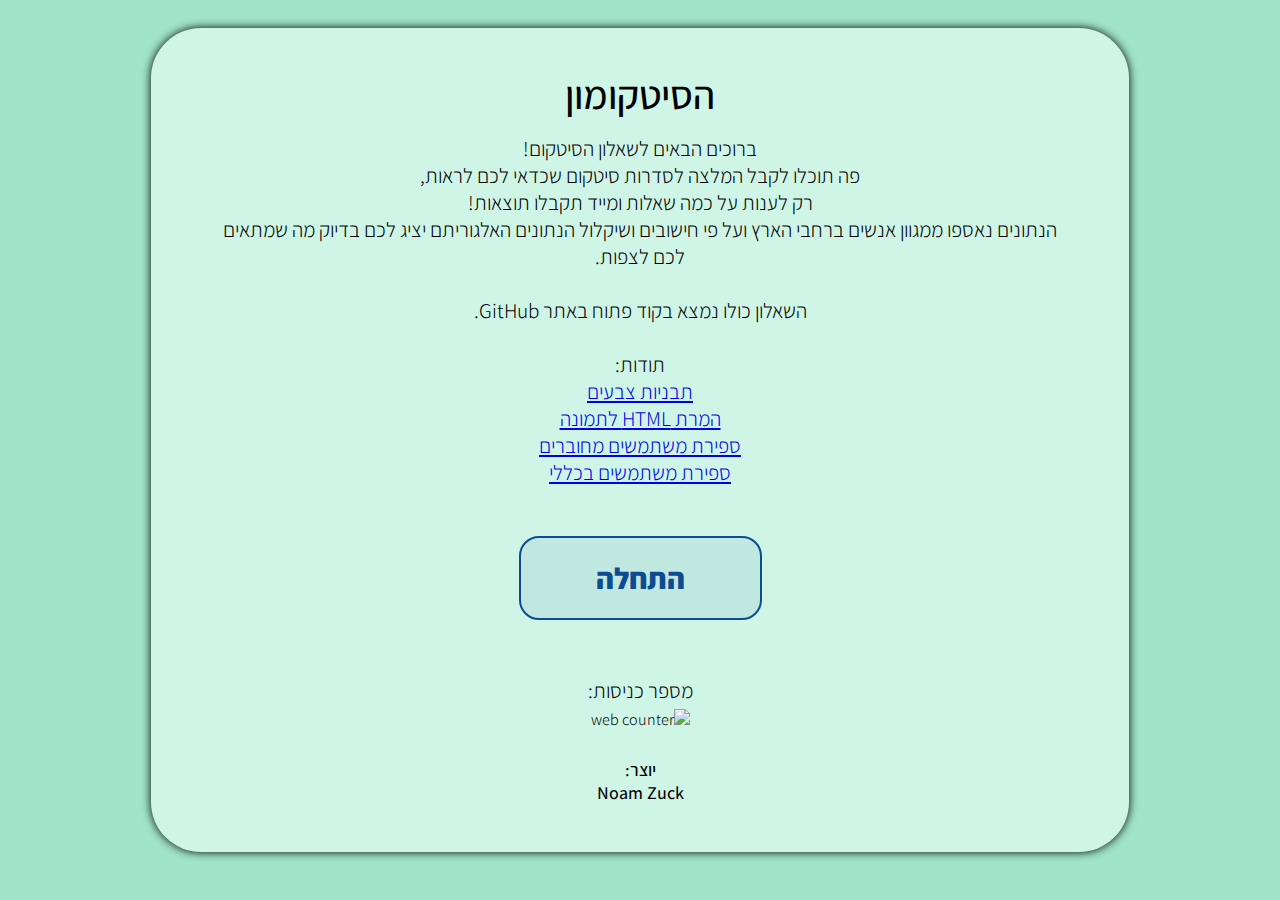
==== docs/index.html @ c92027e0 "Add files via upload" ====
<!DOCTYPE html>
<html lang="he">
<head>
    <meta name="viewport" content="width=device-width, initial-scale=1.0">
    <meta http-equiv="X-UA-Compatible" content="ie=edge">
    <link rel="preconnect" href="https://fonts.googleapis.com">
    <link rel="preconnect" href="https://fonts.gstatic.com" crossorigin>
    <link href="https://fonts.googleapis.com/css2?family=Assistant:wght@300;500;700&display=swap" rel="stylesheet">
    <script type="module" src="https://html2canvas.hertzen.com/dist/html2canvas.min.js"></script>
    <script type="module" src="https://html2canvas.hertzen.com/dist/html2canvas.js"></script>
    <link rel="icon" href="logo.png">
    <link rel="shortcut icon" type="image/x-icon" href="favicon.ico">
    <meta property="og:description" content="ברוכים הבאים לשאלון הסיטקום! פה תוכלו לקבל המלצה לסדרות סיטקום שכדאי לכם לראות, רק לענות על כמה שאלות ומייד תקבלו תוצאות!">
    <meta property="og:url" content="https://noamzuck.github.io/sitcom/">
    <meta property="og:image" itemprop="image" content="https://raw.githubusercontent.com/noamzuck/sitcom/master/docs/banner.png">
    <link href="style.css" rel="stylesheet">
    <title>הסיטקומון</title>
</head>
<body>
    <div id="main-div" class="main-container">
        <p class="title">הסיטקומון</p>

        <p class="description">
            ברוכים הבאים לשאלון הסיטקום!<br>
            פה תוכלו לקבל המלצה לסדרות סיטקום שכדאי לכם לראות,<br>
            רק לענות על כמה שאלות ומייד תקבלו תוצאות!<br>
            הנתונים נאספו ממגוון אנשים ברחבי הארץ ועל פי חישובים ושיקלול הנתונים האלגוריתם יציג לכם בדיוק מה שמתאים לכם לצפות.<br>
            <br>
            השאלון כולו נמצא בקוד פתוח באתר GitHub.<br>
            <br>
            תודות:<br>
            <a href="https://colorhunt.co">תבניות צבעים </a><br>
            <a href="https://html2canvas.hertzen.com">המרת HTML לתמונה</a><br>
            <a href="https://www.usersonline.org">ספירת משתמשים מחוברים</a><br>
            <a href="https://www.hitwebcounter.com">ספירת משתמשים בכללי</a><br>
        </p>
        <button class="startBtn" onclick="start()">התחלה</button>
        
        <br><br><br>

        <p class="description" style="margin-bottom: 5px">מספר כניסות:</p>
        <img src="https://hitwebcounter.com/counter/counter.php?page=8082881&style=0006&nbdigits=9&type=page&initCount=0" title="Free Counter" Alt="web counter"   border="0" /></a>
        <br>
        <script type="text/javascript" src="https://www.usersonline.org/uo-Y83AYx4z3bydyAz1-6-0.js"></script>

        <p class="credit-text">
            יוצר:
            <br>
            Noam Zuck
        </p>
    </div>

    <div id="quastionCard" class="hide">
        <p id="theQue" class="title"></p>
        <p id="theQueDes" class="descriptionQue"></p>

        <table class="widthHun">
            <tr style="display:inline;">
                <th>
                    <button id="1btn" class="mainBtn widthHun" onclick="answerBtn(1)">1</button>
                    <button id="4btn" class="mainBtn widthHun" onclick="answerBtn(4)">4</button>
                </th>
                <th>
                    <button id="2btn" class="mainBtn widthHun" onclick="answerBtn(2)">2</button>
                    <button id="5btn" class="mainBtn widthHun" onclick="answerBtn(5)">5</button>
                </th>
                <th>
                    <button id="3btn" class="mainBtn widthHun" onclick="answerBtn(3)">3</button>
                    <button class="mainBtn widthHun" onclick="answerBtn(0)">לא משנה לי</button>
                </th>
            </tr>
        </table>

        <p class="credit-text">
            יוצר:
            <br>
            Noam Zuck
        </p>
    </div>

    <!--class="hide"-->
    <div id="finalDivBig" class="hide">
        <p class="credit-text">
            יוצר:
            <br>
            Noam Zuck
        </p>
        
        <p id="theQue" class="title" style="margin-bottom: 50px; margin-top: 10px;">הסיטקום המומלץ ביותר עבורך הוא:</p>
    </div>

    <div id="rateDiv" class="hide">
        <button class="closeBtn" onclick="hidePopWin()">סגור &times;</button>
        <p class="credit-text">
            יוצר:
            <br>
            Noam Zuck
        </p>
        
        <p id="theQue" class="title" style="margin-bottom: 10px; margin-top: 10px;">מידע על הסדרה:</p>
        <div id="popWindowData" class="modal-content-table"></div>
        
        <button class="closeBtn" onclick="hidePopWin()">סגור &times;</button>
    </div>
</body>
<script src="app.js"></script>
</html>
---- docs/style.css ----
body {
    display: flex;
    justify-content: center;
    align-items: center;
    background-color: #A0E4CB;
    font-family: 'Assistant', sans-serif;
    font-weight: 300;
}

table, tr, th {
  position: relative;
}

.main-container {
    margin: 20px;
    width: 75%;
    border-radius: 50px;
    padding: 15px;
    box-shadow: 0 0 10px;
    background-color: #CFF5E7;
    text-align: center;
    padding-bottom: 30px;
    direction: rtl;
    margin-bottom: 30px;
}

.title {
    margin-top: 25px;
    font-size: 40px;
    margin-bottom: 5px;
    margin-left: 75px;
    margin-right: 75px;
    font-weight: 500;
}

.description {
    margin-top: 15px;
    margin-bottom: 75px;
    margin-left: 50px;
    margin-right: 50px;
    text-align: center;
    font-size: 21px;
}

.descriptionQue {
    margin-top: 15px;
    margin-bottom: 25px;
    margin-left: 150px;
    margin-right: 150px;
    font-size: 20px;
    text-align: center;
}

.rateTitle {
    font-size: 30px;
    margin-bottom: -10px;
    font-weight: 700;
}

.rateDes {
    font-size: 50px;
    margin: -5px;
    font-weight: 300;
}

.result {
    margin-top: -5px;
    margin-bottom: 30px;
    font-size: 25px;
    margin-left: 15px;
    margin-right: 15px;
    text-align: right;
    position: relative;
    transform: translateY(60%);
    width: 600px;
}

.barRes {
    background-color: #0d4b924f;
    width: 0%;
    height: 100%;
    border-radius: 35px;
    padding-top: 3px;
    padding-bottom: 3px;
    border-top-right-radius: 35px;
    border-bottom-right-radius: 35px;
    border-top-left-radius: 15px;
    border-bottom-left-radius: 15px;
}

.barHunRes {
    border: 2px solid #0D4C92;
    width: 90%;
    margin-left: 50px;
    margin-right: 50px;
    margin-bottom: 15px;
    border-top-right-radius: 35px;
    border-bottom-right-radius: 35px;
    border-top-left-radius: 15px;
    border-bottom-left-radius: 15px;
    cursor: pointer;
    transition-duration: 0.2s;
    align-items: right;
}

.barHunRes:hover {
    background-color: #0D4C92;
    transition-duration: 0.4s;
    color: white;
    border-radius: 35px;
    padding-top: 5px;
    padding-bottom: 5px;
    padding-right: 5px;
}

.startBtn {
    border: 2px solid #0D4C92;
    color: #0D4C92;
    border-radius: 20px;
    padding: 20px 75px;
    cursor: pointer;
    background-color: #0d4b9213;
    font-size: 30px;
    transition-duration: 0.25s;
    margin-top: -25px;
    font-family: 'Assistant', sans-serif;
    font-weight: 800;
}

.startBtn:hover, .startBtn:active{
    background-color: #0D4C92;
    transition-duration: 0.4s;
    color: white;
    border-radius: 35px;
    padding: 20px 55px;
}

.mainBtn {
    border: 2px solid #0D4C92;
    border-radius: 20px;
    padding: 20px 35px;
    cursor: pointer;
    background-color: #0d4b9213;
    font-size: 20px;
    transition-duration: 0.25s;
    margin-top: 10px;
    font-family: 'Assistant', sans-serif;
    font-weight: 500;
}

.mainBtn:hover, .mainBtn:active {
    background-color: #0D4C92;
    transition-duration: 0.4s;
    color: white;
    border-radius: 35px;
    padding: 20px 40px;
}
  
.hide {
  display: none;
}

.widthHun {
    width: 100%;
}

.boxRate {
    border-radius: 25xp;
    background-color: white;
    border: 2px solid #0D4C92;
    border-radius: 25px;
    margin: 15px;
    padding: 6px 35px;
    position: relative;
    transition-duration: 0.1s;
    color: black;
}

.boxRate:hover {
    cursor: pointer;
    color: #0D4C92;
    background-color: #0D4C92;
    border-radius: 40px;
    transition-duration: 0.25s;
    color: white;
}

.modal-content {
  background-color: white;
  border: 2px solid #0D4C92;
  margin: auto;
  margin-top: 25px;
  padding: 20px;
  border-radius: 35px;
  box-shadow: 0 0 10px;
  justify-content: center;
  align-items: center;
  position: relative;
  margin-bottom: 30px;
  text-align: center;
  direction: rtl;
}

.modal-content-table {
  position: relative;
  height: 90%;
  margin: 25px auto;
}

.closeBtn {
  border: 2px solid #59C1BD;
  border-radius: 20px;
  padding: 10px 60px;
  cursor: pointer;
  background-color: #cff5e775;
  font-size: 20px;
  transition-duration: 0.25s;
  margin-top: 10px;
  font-family: 'Assistant', sans-serif;
}

.closeBtn:hover {
  background-color: #59C1BD;
  transition-duration: 0.4s;
  color: white;
  border-radius: 35px;
  padding: 10px 75px;
}

.credit-text {
    text-align: center;
    direction: rtl;
    color: black;
    font-size: 18px;
    padding-top: 10px;
    font-weight: 500;
}

.m-b {
    margin-bottom: 20px;
}

.m-r {
    margin-right: 20px;
}

.n-s {
    box-shadow: none;
}
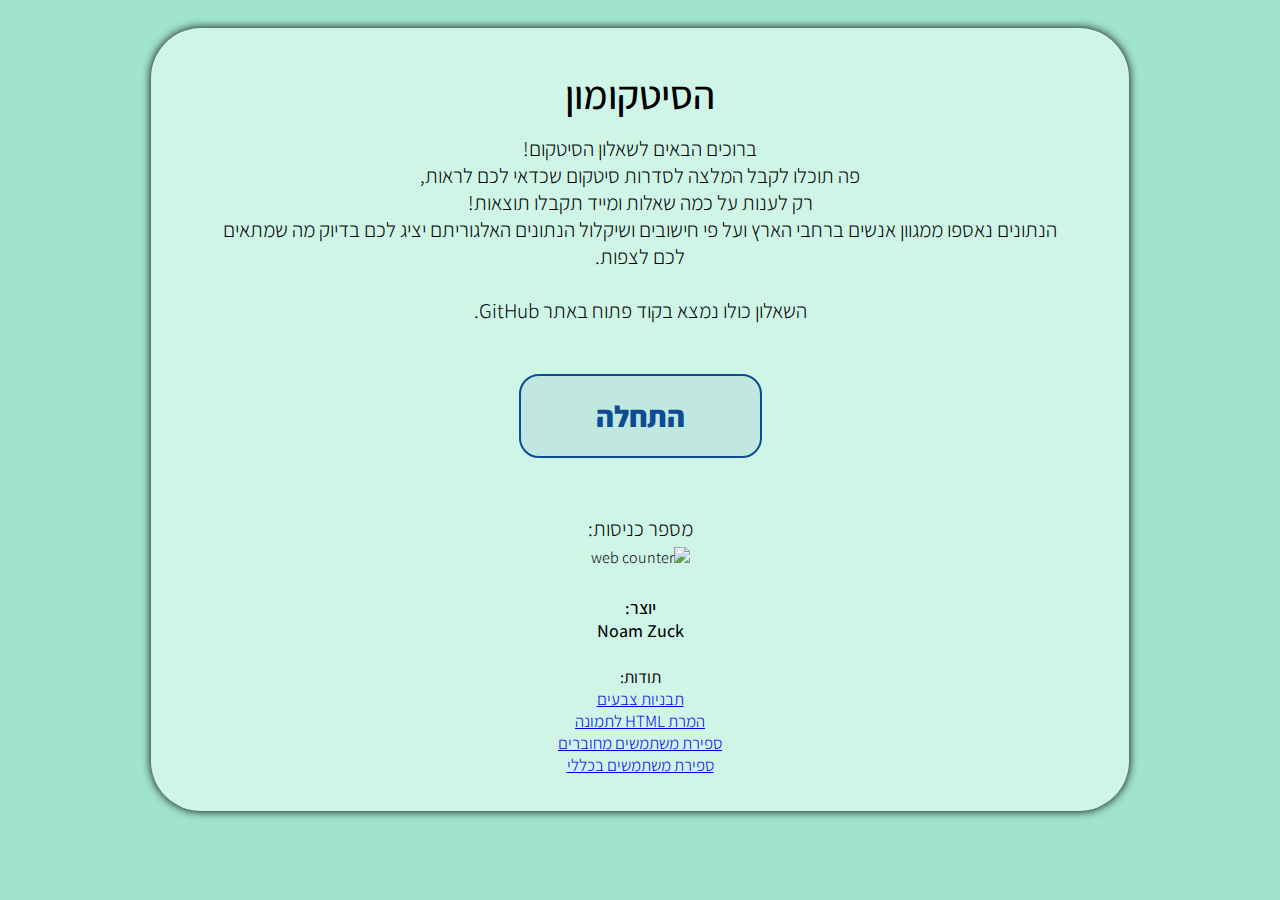
==== commit cbb27e05: "Update index.html" ====
--- a/docs/index.html
+++ b/docs/index.html
@@ -27,12 +27,6 @@
             הנתונים נאספו ממגוון אנשים ברחבי הארץ ועל פי חישובים ושיקלול הנתונים האלגוריתם יציג לכם בדיוק מה שמתאים לכם לצפות.<br>
             <br>
             השאלון כולו נמצא בקוד פתוח באתר GitHub.<br>
-            <br>
-            תודות:<br>
-            <a href="https://colorhunt.co">תבניות צבעים </a><br>
-            <a href="https://html2canvas.hertzen.com">המרת HTML לתמונה</a><br>
-            <a href="https://www.usersonline.org">ספירת משתמשים מחוברים</a><br>
-            <a href="https://www.hitwebcounter.com">ספירת משתמשים בכללי</a><br>
         </p>
         <button class="startBtn" onclick="start()">התחלה</button>
         
@@ -47,6 +41,17 @@
             יוצר:
             <br>
             Noam Zuck
+        </p>
+
+        <br>
+
+        <p class="description" style="margin-top: -15px; margin-bottom: 5px; font-size: 17px;">
+            <b>תודות:</b>
+            <br>
+            <a href="https://colorhunt.co">תבניות צבעים </a><br>
+            <a href="https://html2canvas.hertzen.com">המרת HTML לתמונה</a><br>
+            <a href="https://www.usersonline.org">ספירת משתמשים מחוברים</a><br>
+            <a href="https://www.hitwebcounter.com">ספירת משתמשים בכללי</a><br>
         </p>
     </div>
 
@@ -104,4 +109,4 @@
     </div>
 </body>
 <script src="app.js"></script>
-</html>+</html>
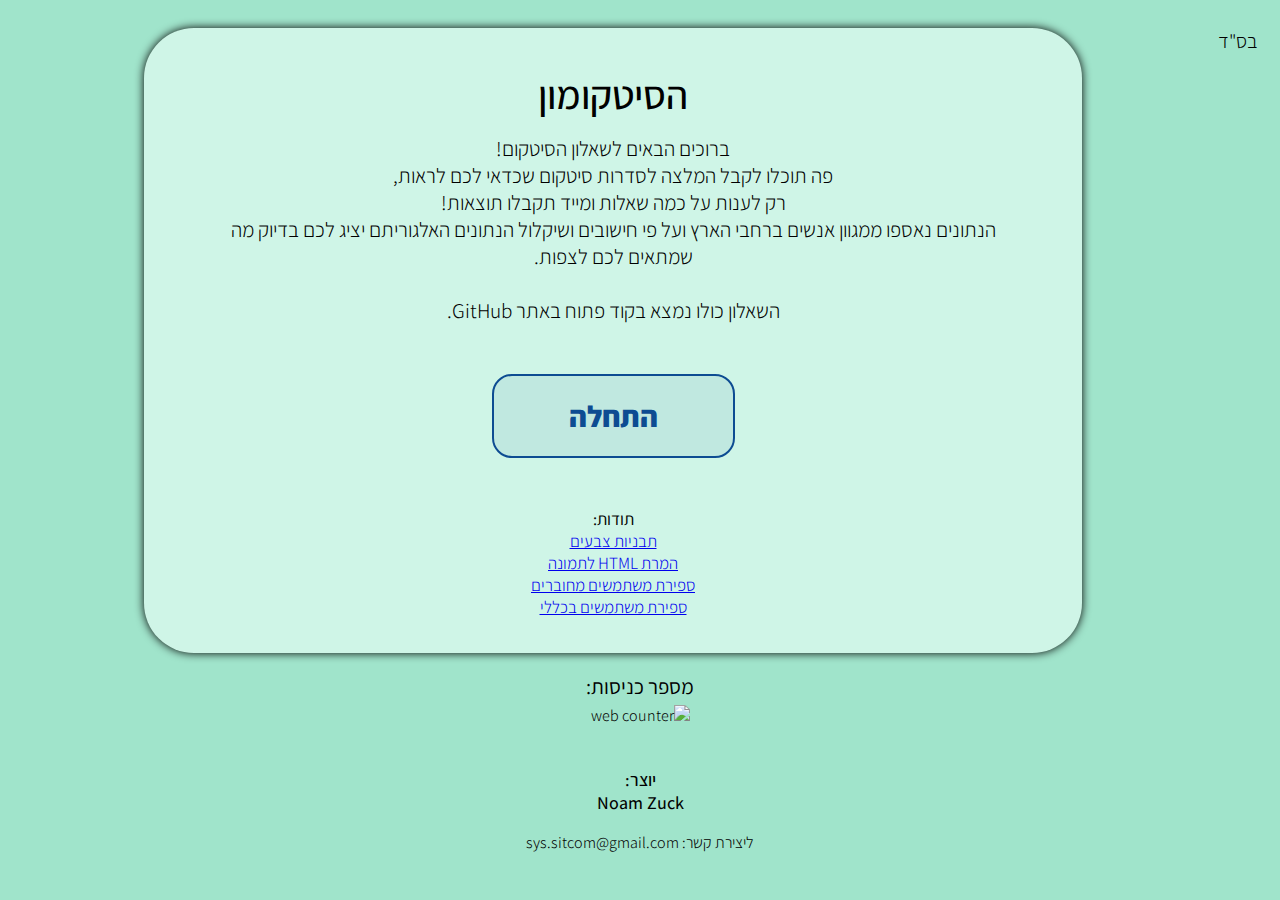
==== commit e25e6af9: "Add files via upload" ====
--- a/docs/index.html
+++ b/docs/index.html
@@ -17,6 +17,9 @@
     <title>הסיטקומון</title>
 </head>
 <body>
+<p class="bh">בס"ד</p>
+
+<div class="big">
     <div id="main-div" class="main-container">
         <p class="title">הסיטקומון</p>
 
@@ -29,23 +32,10 @@
             השאלון כולו נמצא בקוד פתוח באתר GitHub.<br>
         </p>
         <button class="startBtn" onclick="start()">התחלה</button>
-        
-        <br><br><br>
-
-        <p class="description" style="margin-bottom: 5px">מספר כניסות:</p>
-        <img src="https://hitwebcounter.com/counter/counter.php?page=8082881&style=0006&nbdigits=9&type=page&initCount=0" title="Free Counter" Alt="web counter"   border="0" /></a>
-        <br>
-        <script type="text/javascript" src="https://www.usersonline.org/uo-Y83AYx4z3bydyAz1-6-0.js"></script>
-
-        <p class="credit-text">
-            יוצר:
-            <br>
-            Noam Zuck
-        </p>
 
         <br>
 
-        <p class="description" style="margin-top: -15px; margin-bottom: 5px; font-size: 17px;">
+        <p class="description" style="margin-top: 50px; margin-bottom: 5px; font-size: 17px;">
             <b>תודות:</b>
             <br>
             <a href="https://colorhunt.co">תבניות צבעים </a><br>
@@ -75,38 +65,38 @@
                 </th>
             </tr>
         </table>
-
-        <p class="credit-text">
-            יוצר:
-            <br>
-            Noam Zuck
-        </p>
     </div>
 
     <!--class="hide"-->
     <div id="finalDivBig" class="hide">
-        <p class="credit-text">
-            יוצר:
-            <br>
-            Noam Zuck
-        </p>
-        
         <p id="theQue" class="title" style="margin-bottom: 50px; margin-top: 10px;">הסיטקום המומלץ ביותר עבורך הוא:</p>
     </div>
 
     <div id="rateDiv" class="hide">
         <button class="closeBtn" onclick="hidePopWin()">סגור &times;</button>
-        <p class="credit-text">
-            יוצר:
-            <br>
-            Noam Zuck
-        </p>
         
         <p id="theQue" class="title" style="margin-bottom: 10px; margin-top: 10px;">מידע על הסדרה:</p>
         <div id="popWindowData" class="modal-content-table"></div>
         
         <button class="closeBtn" onclick="hidePopWin()">סגור &times;</button>
     </div>
+</div>
+
+<p class="description" style="margin-bottom: 5px; margin-top: -10px"><b>מספר כניסות:</b></p>
+<img src="https://hitwebcounter.com/counter/counter.php?page=8082881&style=0006&nbdigits=9&type=page&initCount=0" title="Free Counter" Alt="web counter"   border="0" /></a>
+<br>
+<script type="text/javascript" src="https://www.usersonline.org/uo-Y83AYx4z3bydyAz1-6-0.js"></script>
+
+<br><br>
+
+<p class="credit-text">
+    יוצר:
+    <br>
+    Noam Zuck
+
+    <p style="font-weight: 300;">ליצירת קשר: sys.sitcom@gmail.com</p>
+</p>
+
 </body>
 <script src="app.js"></script>
-</html>
+</html>--- a/docs/style.css
+++ b/docs/style.css
@@ -1,10 +1,17 @@
 body {
-    display: flex;
     justify-content: center;
     align-items: center;
     background-color: #A0E4CB;
     font-family: 'Assistant', sans-serif;
     font-weight: 300;
+    direction: rtl;
+    text-align: center;
+}
+
+.big {
+    display: flex;
+    justify-content: center;
+    align-items: center;
 }
 
 table, tr, th {
@@ -232,8 +239,14 @@
     direction: rtl;
     color: black;
     font-size: 18px;
-    padding-top: 10px;
     font-weight: 500;
+    margin-top: 0px;
+}
+
+.bh {
+    float: right;
+    padding-right: 15px;
+    font-size: 20px;
 }
 
 .m-b {
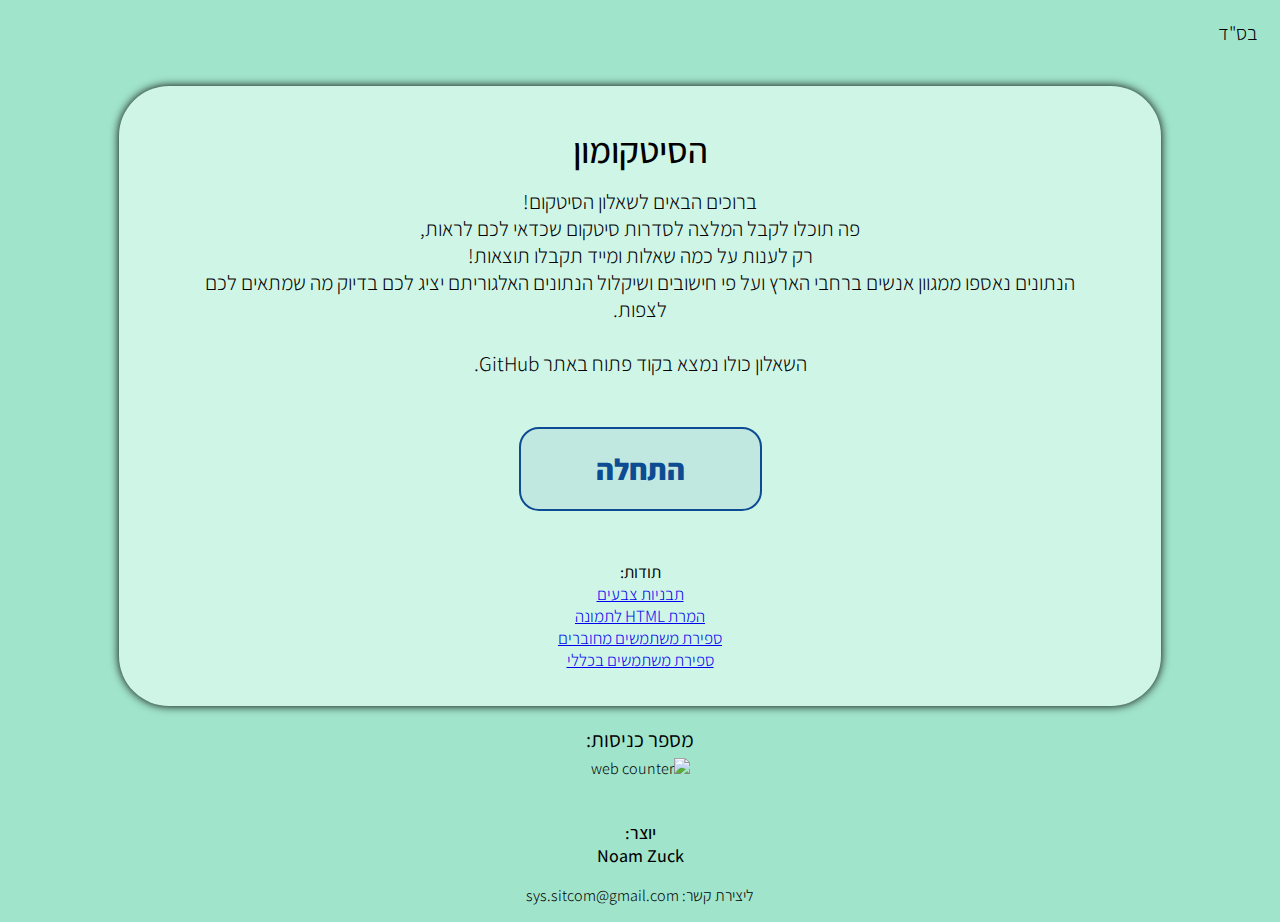
==== commit 75266faf: "Add files via upload" ====
--- a/docs/index.html
+++ b/docs/index.html
@@ -61,7 +61,7 @@
                 </th>
                 <th>
                     <button id="3btn" class="mainBtn widthHun" onclick="answerBtn(3)">3</button>
-                    <button class="mainBtn widthHun" onclick="answerBtn(0)">לא משנה לי</button>
+                    <button id="0btn" class="mainBtn widthHun" onclick="answerBtn(0)">דילוג</button>
                 </th>
             </tr>
         </table>
@@ -83,7 +83,7 @@
 </div>
 
 <p class="description" style="margin-bottom: 5px; margin-top: -10px"><b>מספר כניסות:</b></p>
-<img src="https://hitwebcounter.com/counter/counter.php?page=8082881&style=0006&nbdigits=9&type=page&initCount=0" title="Free Counter" Alt="web counter"   border="0" /></a>
+<img src="https://hitwebcounter.com/counter/counter.php?page=8082910&style=0006&nbdigits=7&type=ip&initCount=0" title="Free Counter" Alt="web counter"   border="0" /></a>
 <br>
 <script type="text/javascript" src="https://www.usersonline.org/uo-Y83AYx4z3bydyAz1-6-0.js"></script>
 
--- a/docs/style.css
+++ b/docs/style.css
@@ -9,6 +9,7 @@
 }
 
 .big {
+    width: 100%;
     display: flex;
     justify-content: center;
     align-items: center;
@@ -20,7 +21,7 @@
 
 .main-container {
     margin: 20px;
-    width: 75%;
+    width: 80%;
     border-radius: 50px;
     padding: 15px;
     box-shadow: 0 0 10px;
@@ -33,10 +34,10 @@
 
 .title {
     margin-top: 25px;
-    font-size: 40px;
+    font-size: 225%;
     margin-bottom: 5px;
-    margin-left: 75px;
-    margin-right: 75px;
+    margin-left: 25px;
+    margin-right: 25px;
     font-weight: 500;
 }
 
@@ -52,8 +53,8 @@
 .descriptionQue {
     margin-top: 15px;
     margin-bottom: 25px;
-    margin-left: 150px;
-    margin-right: 150px;
+    margin-left: 25px;
+    margin-right: 25px;
     font-size: 20px;
     text-align: center;
 }
@@ -73,7 +74,7 @@
 .result {
     margin-top: -5px;
     margin-bottom: 30px;
-    font-size: 25px;
+    font-size: 150%;
     margin-left: 15px;
     margin-right: 15px;
     text-align: right;
@@ -134,7 +135,7 @@
     font-weight: 800;
 }
 
-.startBtn:hover, .startBtn:active{
+.startBtn:hover{
     background-color: #0D4C92;
     transition-duration: 0.4s;
     color: white;
@@ -155,7 +156,7 @@
     font-weight: 500;
 }
 
-.mainBtn:hover, .mainBtn:active {
+.mainBtn:hover {
     background-color: #0D4C92;
     transition-duration: 0.4s;
     color: white;
@@ -244,7 +245,8 @@
 }
 
 .bh {
-    float: right;
+    float: center;
+    text-align: right;
     padding-right: 15px;
     font-size: 20px;
 }
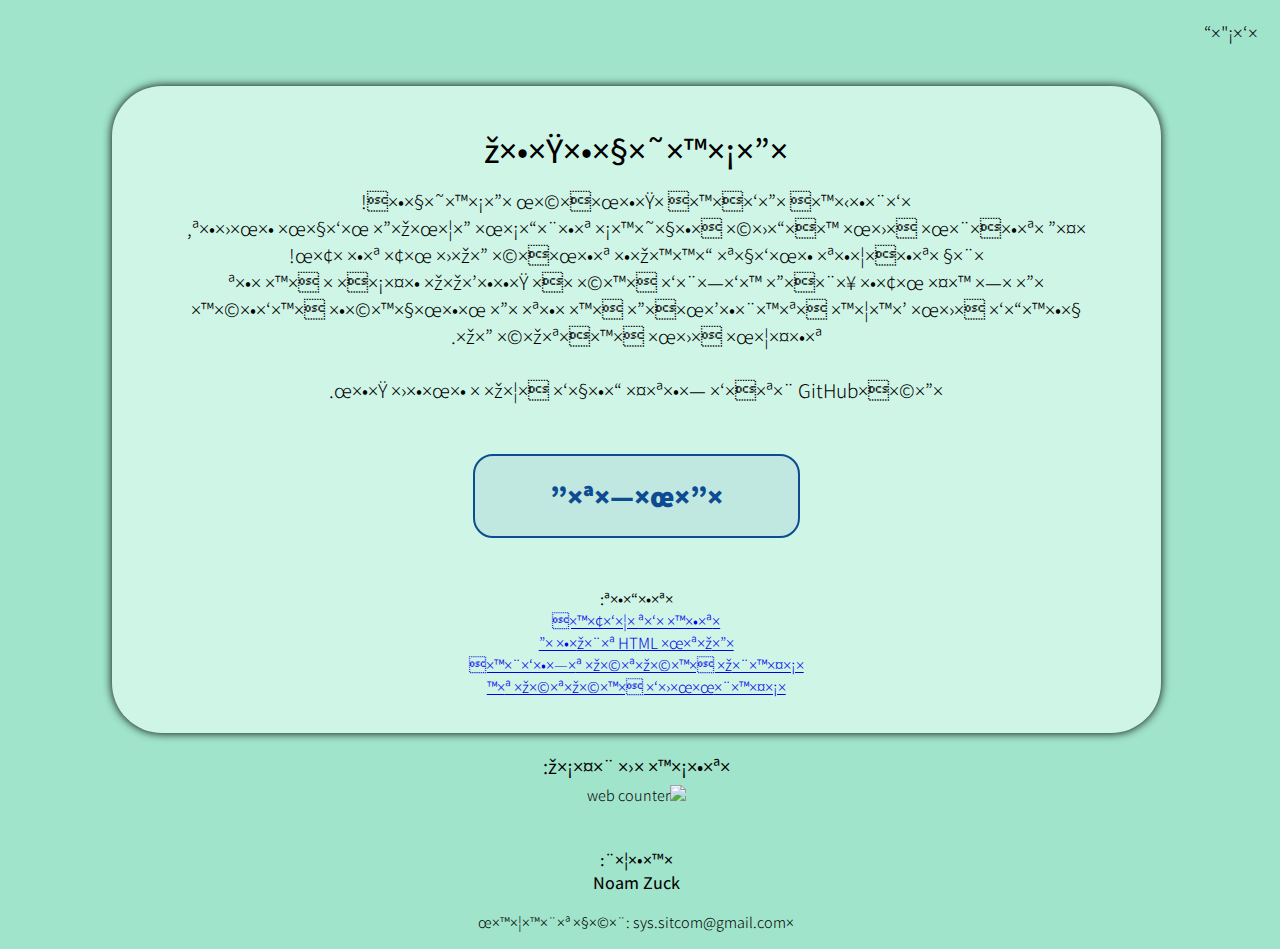
==== commit a7bb0b7b: "Add files via upload" ====
--- a/docs/index.html
+++ b/docs/index.html
@@ -1,5 +1,5 @@
 <!DOCTYPE html>
-<html lang="he">
+<html charset="utf-8">
 <head>
     <meta name="viewport" content="width=device-width, initial-scale=1.0">
     <meta http-equiv="X-UA-Compatible" content="ie=edge">
@@ -65,6 +65,7 @@
                 </th>
             </tr>
         </table>
+        <button id="nextBtn" class="hide" style="margin-top: 0;" onclick="answerBtn(0)">דילוג</button>
     </div>
 
     <!--class="hide"-->
@@ -79,6 +80,12 @@
         <div id="popWindowData" class="modal-content-table"></div>
         
         <button class="closeBtn" onclick="hidePopWin()">סגור &times;</button>
+    </div>
+
+    <div id="loading" class="hide" style="background-color: #bcc9c7; padding: 0; width: auto;">
+        <video id="loadingVid" width="250px" loop>
+            <source src="loadingVid.mp4"></source>
+        </video>
     </div>
 </div>
 
@@ -96,7 +103,6 @@
 
     <p style="font-weight: 300;">ליצירת קשר: sys.sitcom@gmail.com</p>
 </p>
-
 </body>
 <script src="app.js"></script>
 </html>--- a/docs/style.css
+++ b/docs/style.css
@@ -6,6 +6,7 @@
     font-weight: 300;
     direction: rtl;
     text-align: center;
+    width: 99.5%;
 }
 
 .big {
@@ -17,6 +18,17 @@
 
 table, tr, th {
   position: relative;
+  text-align: center;
+  justify-content: center;
+}
+
+table {
+    border-collapse: collapse;
+    width: 100%;
+}
+
+.w-th {
+    width: 50%;
 }
 
 .main-container {
@@ -30,6 +42,7 @@
     padding-bottom: 30px;
     direction: rtl;
     margin-bottom: 30px;
+    overflow: hidden;
 }
 
 .title {
@@ -60,13 +73,14 @@
 }
 
 .rateTitle {
-    font-size: 30px;
+    font-size: 200%;
     margin-bottom: -10px;
+    margin-top: 2px;
     font-weight: 700;
 }
 
 .rateDes {
-    font-size: 50px;
+    font-size: 300%;
     margin: -5px;
     font-weight: 300;
 }
@@ -79,7 +93,7 @@
     margin-right: 15px;
     text-align: right;
     position: relative;
-    transform: translateY(60%);
+    transform: translateY(55%);
     width: 600px;
 }
 
@@ -98,9 +112,9 @@
 
 .barHunRes {
     border: 2px solid #0D4C92;
-    width: 90%;
-    margin-left: 50px;
-    margin-right: 50px;
+    /*margin-left: 20px;
+    margin-right: 20px;*/
+    width: 99%;
     margin-bottom: 15px;
     border-top-right-radius: 35px;
     border-bottom-right-radius: 35px;
@@ -109,6 +123,8 @@
     cursor: pointer;
     transition-duration: 0.2s;
     align-items: right;
+    position: relative;
+    overflow: hidden;
 }
 
 .barHunRes:hover {
@@ -119,6 +135,14 @@
     padding-top: 5px;
     padding-bottom: 5px;
     padding-right: 5px;
+}
+
+.finalDiv {
+    width: 100%;
+    overflow: hidden;
+    position: relative;
+    justify-content: center;
+    align-items: center;
 }
 
 .startBtn {
@@ -147,21 +171,36 @@
     border: 2px solid #0D4C92;
     border-radius: 20px;
     padding: 20px 35px;
-    cursor: pointer;
     background-color: #0d4b9213;
     font-size: 20px;
     transition-duration: 0.25s;
     margin-top: 10px;
     font-family: 'Assistant', sans-serif;
     font-weight: 500;
-}
-
-.mainBtn:hover {
+    position: relative;
+    text-align: center;
+}
+
+@media (hover: hover) {
+    .mainBtn:hover{
+        background-color: #0D4C92;
+        color: white;
+        transition-duration: 0.4s;
+        border-radius: 35px;
+        padding: 20px 40px;
+        cursor: pointer;
+    }
+}
+
+@media (hover: none) {
+  .mainBtn:active{
     background-color: #0D4C92;
+    color: white;
     transition-duration: 0.4s;
-    color: white;
     border-radius: 35px;
     padding: 20px 40px;
+    cursor: pointer;
+  }
 }
   
 .hide {
@@ -178,19 +217,10 @@
     border: 2px solid #0D4C92;
     border-radius: 25px;
     margin: 15px;
-    padding: 6px 35px;
+    padding: 6px;
     position: relative;
     transition-duration: 0.1s;
     color: black;
-}
-
-.boxRate:hover {
-    cursor: pointer;
-    color: #0D4C92;
-    background-color: #0D4C92;
-    border-radius: 40px;
-    transition-duration: 0.25s;
-    color: white;
 }
 
 .modal-content {
@@ -207,6 +237,7 @@
   margin-bottom: 30px;
   text-align: center;
   direction: rtl;
+  width: 85%;
 }
 
 .modal-content-table {
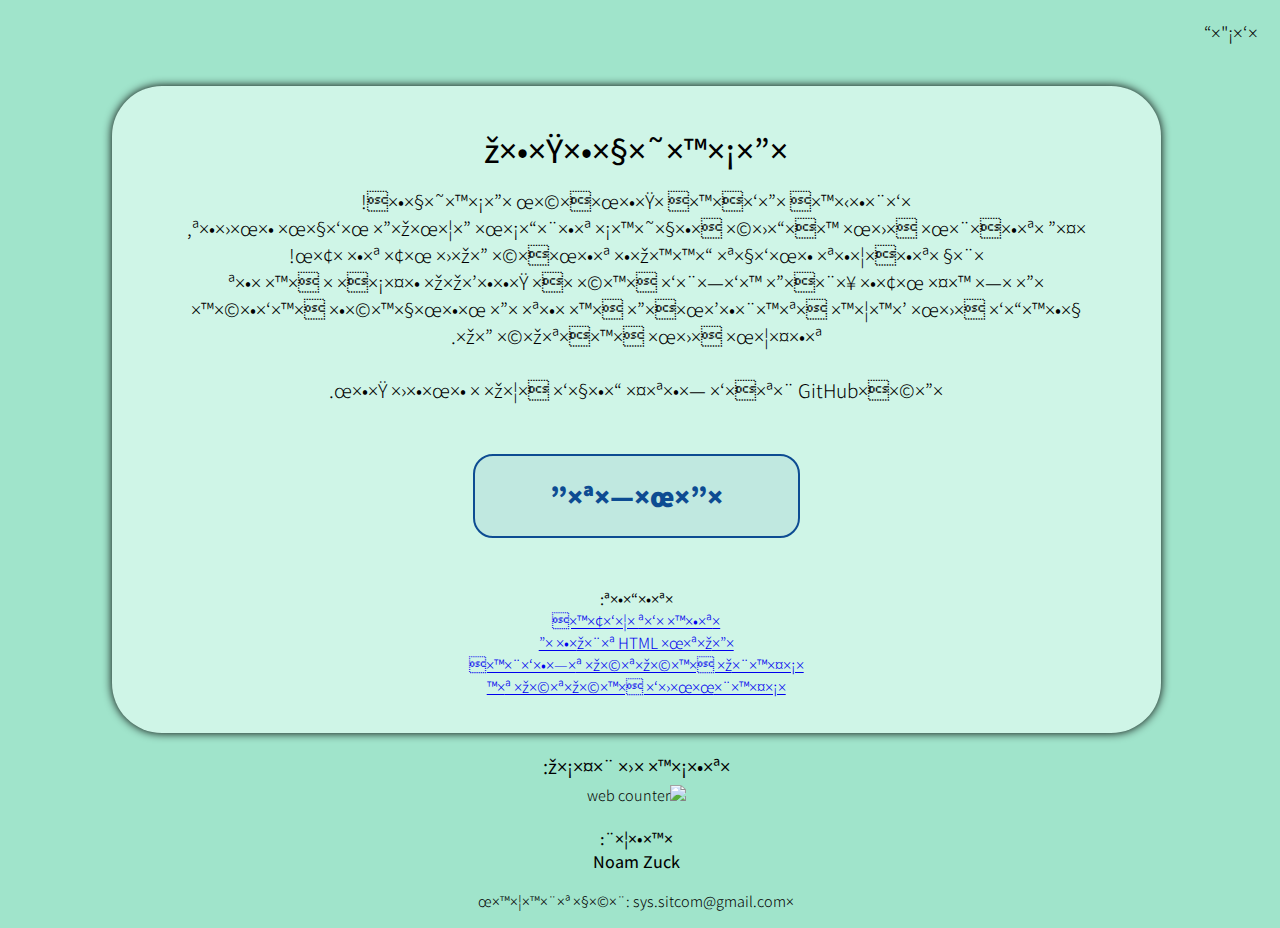
==== commit c1f08411: "Update index.html" ====
--- a/docs/index.html
+++ b/docs/index.html
@@ -91,8 +91,8 @@
 
 <p class="description" style="margin-bottom: 5px; margin-top: -10px"><b>מספר כניסות:</b></p>
 <img src="https://hitwebcounter.com/counter/counter.php?page=8082910&style=0006&nbdigits=7&type=ip&initCount=0" title="Free Counter" Alt="web counter"   border="0" /></a>
-<br>
-<script type="text/javascript" src="https://www.usersonline.org/uo-Y83AYx4z3bydyAz1-6-0.js"></script>
+<!--<br>
+<script type="text/javascript" src="https://www.usersonline.org/uo-Y83AYx4z3bydyAz1-6-0.js"></script>-->
 
 <br><br>
 
@@ -105,4 +105,4 @@
 </p>
 </body>
 <script src="app.js"></script>
-</html>+</html>
